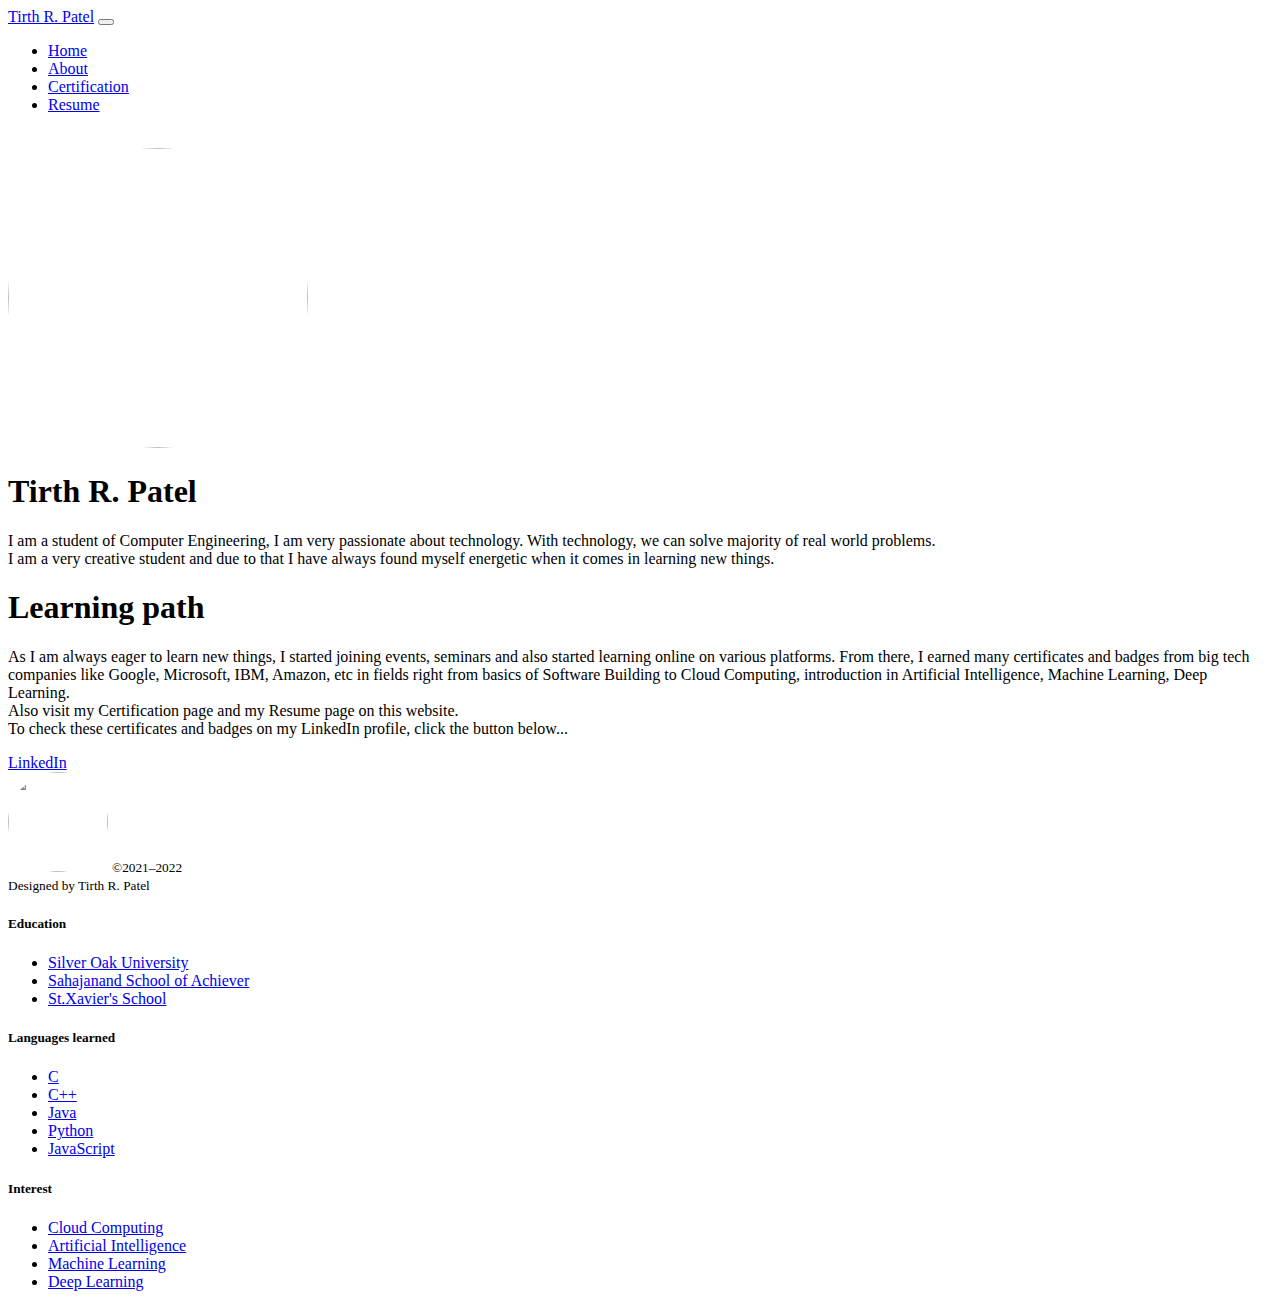
==== index.html @ f3f02bce "Update index.html" ====
<!doctype html>
<html lang="en">

<head>
    <!-- Required meta tags -->
    <meta charset="utf-8">
    <meta name="viewport" content="width=device-width, initial-scale=1">

    <meta http-equiv="X-UA-Compatible" content="IE=edge">
    <meta name="keywords"
        content="Tirth, Tirth Patel, Patel, Tirth R. Patel,Explore ML, Google AI, IEEE, Google, Microsoft Student Partner, IEEE Collabratec, Silver Oak University, Silver Oak University IEEE Student Branch, IEEE SOCET SB">
    <meta name="author" content="Tirth Patel">
    <meta name="title" content="Tirth Patel">
    <meta name="description"
        content="I love exploring new technologies while learning and practicing them. I am very much interested in newly emerging technologies like Cloud Computing, Machine Learning, Artificial Intelligence, Deep Learning. Meanwhile, I'm also exploring UI/UX to enhance the user experience.">
    <meta property="og:type" content="website">
    <meta property="og:url" content="https://tirthpatel.me/">
    <meta property="og:title" content="Tirth Patel">
    <meta property="og:description"
        content="I love exploring new technologies while learning and practicing them. I am very much interested in newly emerging technologies like Cloud Computing, Machine Learning, Artificial Intelligence, Deep Learning. Meanwhile, I'm also exploring UI/UX to enhance the user experience.">

    <!-- Bootstrap CSS -->
    <link href="https://cdn.jsdelivr.net/npm/bootstrap@5.0.1/dist/css/bootstrap.min.css" rel="stylesheet"
        integrity="sha384-+0n0xVW2eSR5OomGNYDnhzAbDsOXxcvSN1TPprVMTNDbiYZCxYbOOl7+AMvyTG2x" crossorigin="anonymous">
    <link rel="stylesheet" href="style.css">

    <title>Tirth Patel</title>

</head>

<body>
    <script type="text/javascript">

        document.addEventListener("contextmenu", function (e) {
            e.preventDefault();
        });


    </script>




    <!--Navbar-->
    <nav class="navbar navbar-expand-lg navbar-light bg-light">
        <div class="container-fluid">
            <a class="navbar-brand" href="#">Tirth R. Patel</a>
            <button class="navbar-toggler" type="button" data-bs-toggle="collapse" data-bs-target="#navbarNavDropdown"
                aria-controls="navbarNavDropdown" aria-expanded="false" aria-label="Toggle navigation">
                <span class="navbar-toggler-icon"></span>
            </button>
            <div class="collapse navbar-collapse" id="navbarNavDropdown">
                <ul class="navbar-nav">
                    <li class="nav-item">
                        <a class="nav-link active" aria-current="page" href="#">Home</a>
                    </li>
                    <li class="nav-item">
                        <a class="nav-link" href="about.html">About</a>
                    </li>
                    <li class="nav-item">
                        <a class="nav-link" href="certification.html">Certification</a>
                    </li>
                    <li class="nav-item">
                        <a class="nav-link" href="resume.html">Resume</a>
                    </li>

                </ul>
            </div>
        </div>
    </nav>

    <br>

    <div class="container">
        <div class="px-4 py-5 my-5 text-center">
            <img class="hero" src="Face.jpg" alt="" width="300" height="300">
            <h1 class="display-5 fw-bold">Tirth R. Patel</h1>
            <div class="col-lg-6 mx-auto">
                <p class="lead mb-4">I am a student of Computer Engineering, I am very passionate
                    about technology. With technology, we can solve majority of real world problems. <br>
                    I am a very creative student and due to that I have always found myself energetic when it comes in
                    learning new things.
                </p>

            </div>
        </div>
    </div>

    <div class="container">
        <div class="p-5 mb-4 bg-light rounded-3">
            <div class="container-fluid py-5">
                <h1 class="display-5 fw-bold">Learning path</h1>
                <p class="col-md-8 fs-4">As I am always eager to learn new things, I started joining events, seminars
                    and also started learning online on various platforms. From there,
                    I earned many certificates and badges from big tech companies like Google, Microsoft, IBM, Amazon,
                    etc in
                    fields right from basics of Software Building to Cloud Computing, introduction in Artificial
                    Intelligence, Machine Learning,
                    Deep Learning.<br>Also visit my Certification page and my Resume page on this website.<br>
                    To check these certificates and badges on my LinkedIn profile, click the button below...</p>
                <a href="https://www.linkedin.com/in/tirth-patel-1001" target="_blank"
                    class="btn btn-primary btn-lg">LinkedIn</a>
                <!-- <a href="https://www.linkedin.com/in/tirth-patel-1001" target="_blank" class="btn btn-primary btn-lg">Certificates</a> -->
            </div>
        </div>
    </div>


    <!--footer-->
    <div class="container">
        <footer class="pt-4 my-md-5 pt-md-5 border-top">
            <div class="row">
                <div class="col-12 col-md">
                    <img class="mb-2" src="Face.jpg" alt="" width="100" height="100">

                    <small class="d-block mb-3 text-muted">©2021–2022<br>Designed by Tirth R. Patel</small>
                </div>
                <div class="col-6 col-md">
                    <h5>Education</h5>
                    <ul class="list-unstyled text-small">
                        <li class="mb-1"><a class="link-secondary text-decoration-none" href="#">Silver Oak
                                University</a></li>
                        <li class="mb-1"><a class="link-secondary text-decoration-none" href="#">Sahajanand School of
                                Achiever</a></li>
                        <li class="mb-1"><a class="link-secondary text-decoration-none" href="#">St.Xavier's School</a>
                        </li>

                    </ul>
                </div>
                <div class="col-6 col-md">
                    <h5>Languages learned</h5>
                    <ul class="list-unstyled text-small">
                        <li class="mb-1"><a class="link-secondary text-decoration-none" href="#">C</a></li>
                        <li class="mb-1"><a class="link-secondary text-decoration-none" href="#">C++</a></li>
                        <li class="mb-1"><a class="link-secondary text-decoration-none" href="#">Java</a></li>
                        <li class="mb-1"><a class="link-secondary text-decoration-none" href="#">Python</a></li>
                        <li class="mb-1"><a class="link-secondary text-decoration-none" href="#">JavaScript</a></li>
                    </ul>
                </div>
                <div class="col-6 col-md">
                    <h5>Interest</h5>
                    <ul class="list-unstyled text-small">
                        <li class="mb-1"><a class="link-secondary text-decoration-none" href="#">Cloud Computing</a>
                        </li>
                        <li class="mb-1"><a class="link-secondary text-decoration-none" href="#">Artificial
                                Intelligence</a></li>
                        <li class="mb-1"><a class="link-secondary text-decoration-none" href="#">Machine Learning</a>
                        </li>
                        <li class="mb-1"><a class="link-secondary text-decoration-none" href="#">Deep Learning</a></li>

                    </ul>
                </div>
            </div>
        </footer>
    </div>





    <!-- Optional JavaScript; choose one of the two! -->

    <!-- Option 1: Bootstrap Bundle with Popper -->
    <script src="https://cdn.jsdelivr.net/npm/bootstrap@5.0.1/dist/js/bootstrap.bundle.min.js"
        integrity="sha384-gtEjrD/SeCtmISkJkNUaaKMoLD0//ElJ19smozuHV6z3Iehds+3Ulb9Bn9Plx0x4"
        crossorigin="anonymous"></script>

    <!-- Option 2: Separate Popper and Bootstrap JS -->
    <!--     
    <script src="https://cdn.jsdelivr.net/npm/@popperjs/core@2.9.2/dist/umd/popper.min.js" integrity="sha384-IQsoLXl5PILFhosVNubq5LC7Qb9DXgDA9i+tQ8Zj3iwWAwPtgFTxbJ8NT4GN1R8p" crossorigin="anonymous"></script>
    <script src="https://cdn.jsdelivr.net/npm/bootstrap@5.0.1/dist/js/bootstrap.min.js" integrity="sha384-Atwg2Pkwv9vp0ygtn1JAojH0nYbwNJLPhwyoVbhoPwBhjQPR5VtM2+xf0Uwh9KtT" crossorigin="anonymous"></script>
    -->
</body>

</html>
---- style.css ----
.mb-2{
    border-radius: 50%;
}

.hero{
    border-radius: 50%;
}

.testa{
    border-radius: 10%;
    align-items: center;
    
}
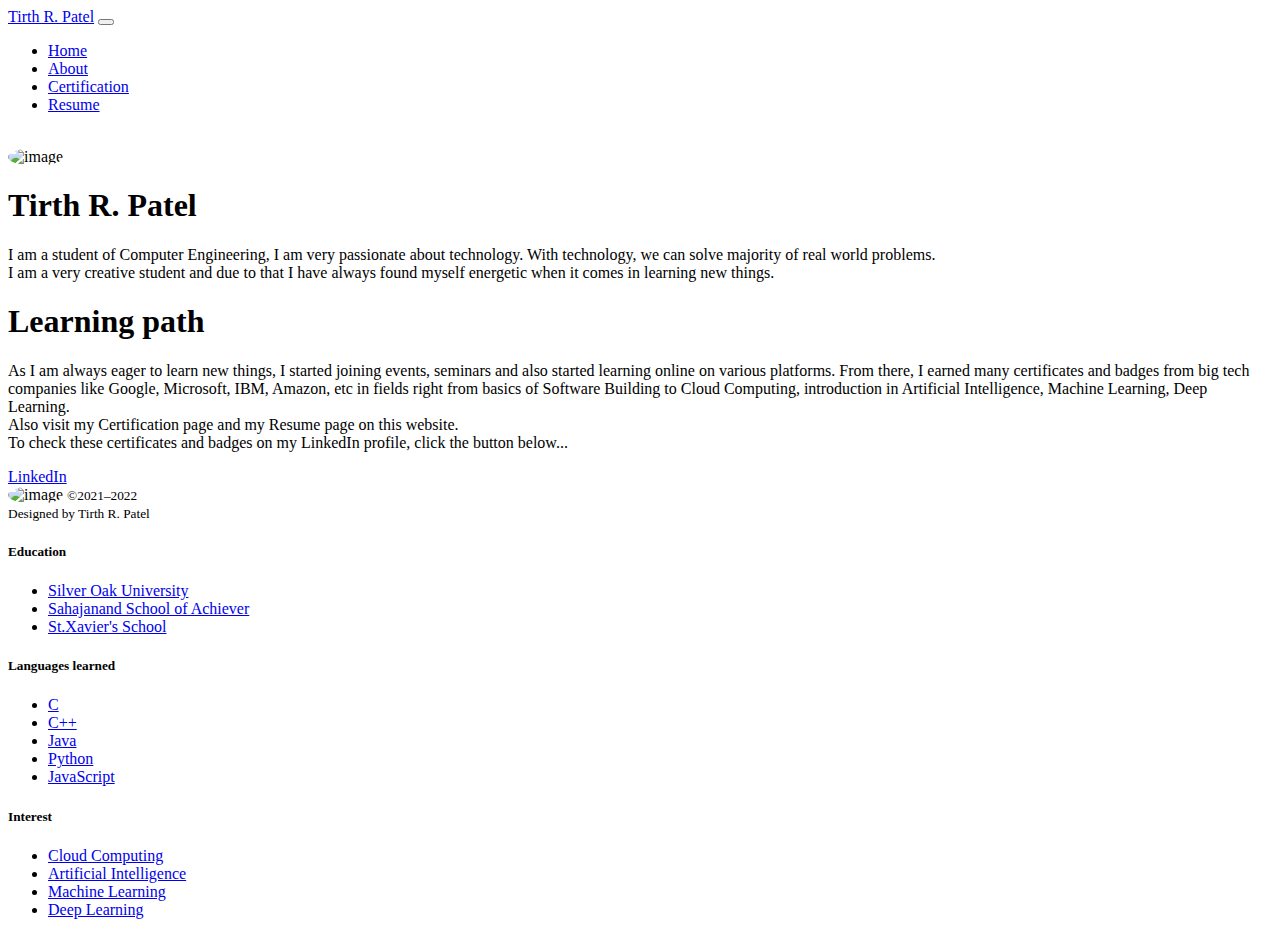
==== commit efea7407: "Update index.html" ====
--- a/index.html
+++ b/index.html
@@ -52,7 +52,7 @@
             <div class="collapse navbar-collapse" id="navbarNavDropdown">
                 <ul class="navbar-nav">
                     <li class="nav-item">
-                        <a class="nav-link active" aria-current="page" href="#">Home</a>
+                        <a class="nav-link active" aria-current="page" href="index.html">Home</a>
                     </li>
                     <li class="nav-item">
                         <a class="nav-link" href="about.html">About</a>
@@ -73,7 +73,7 @@
 
     <div class="container">
         <div class="px-4 py-5 my-5 text-center">
-            <img class="hero" src="Face.jpg" alt="" width="300" height="300">
+            <img class="hero" src="Face.jpg" alt="image" width="300" height="300">
             <h1 class="display-5 fw-bold">Tirth R. Patel</h1>
             <div class="col-lg-6 mx-auto">
                 <p class="lead mb-4">I am a student of Computer Engineering, I am very passionate
@@ -111,7 +111,7 @@
         <footer class="pt-4 my-md-5 pt-md-5 border-top">
             <div class="row">
                 <div class="col-12 col-md">
-                    <img class="mb-2" src="Face.jpg" alt="" width="100" height="100">
+                    <img class="mb-2" src="Face.jpg" alt="image" width="100" height="100">
 
                     <small class="d-block mb-3 text-muted">©2021–2022<br>Designed by Tirth R. Patel</small>
                 </div>
--- a/style.css
+++ b/style.css
@@ -10,4 +10,9 @@
     border-radius: 10%;
     align-items: center;
     
-}+}
+
+.img-fluid{
+    border-radius: 100%;
+    
+}
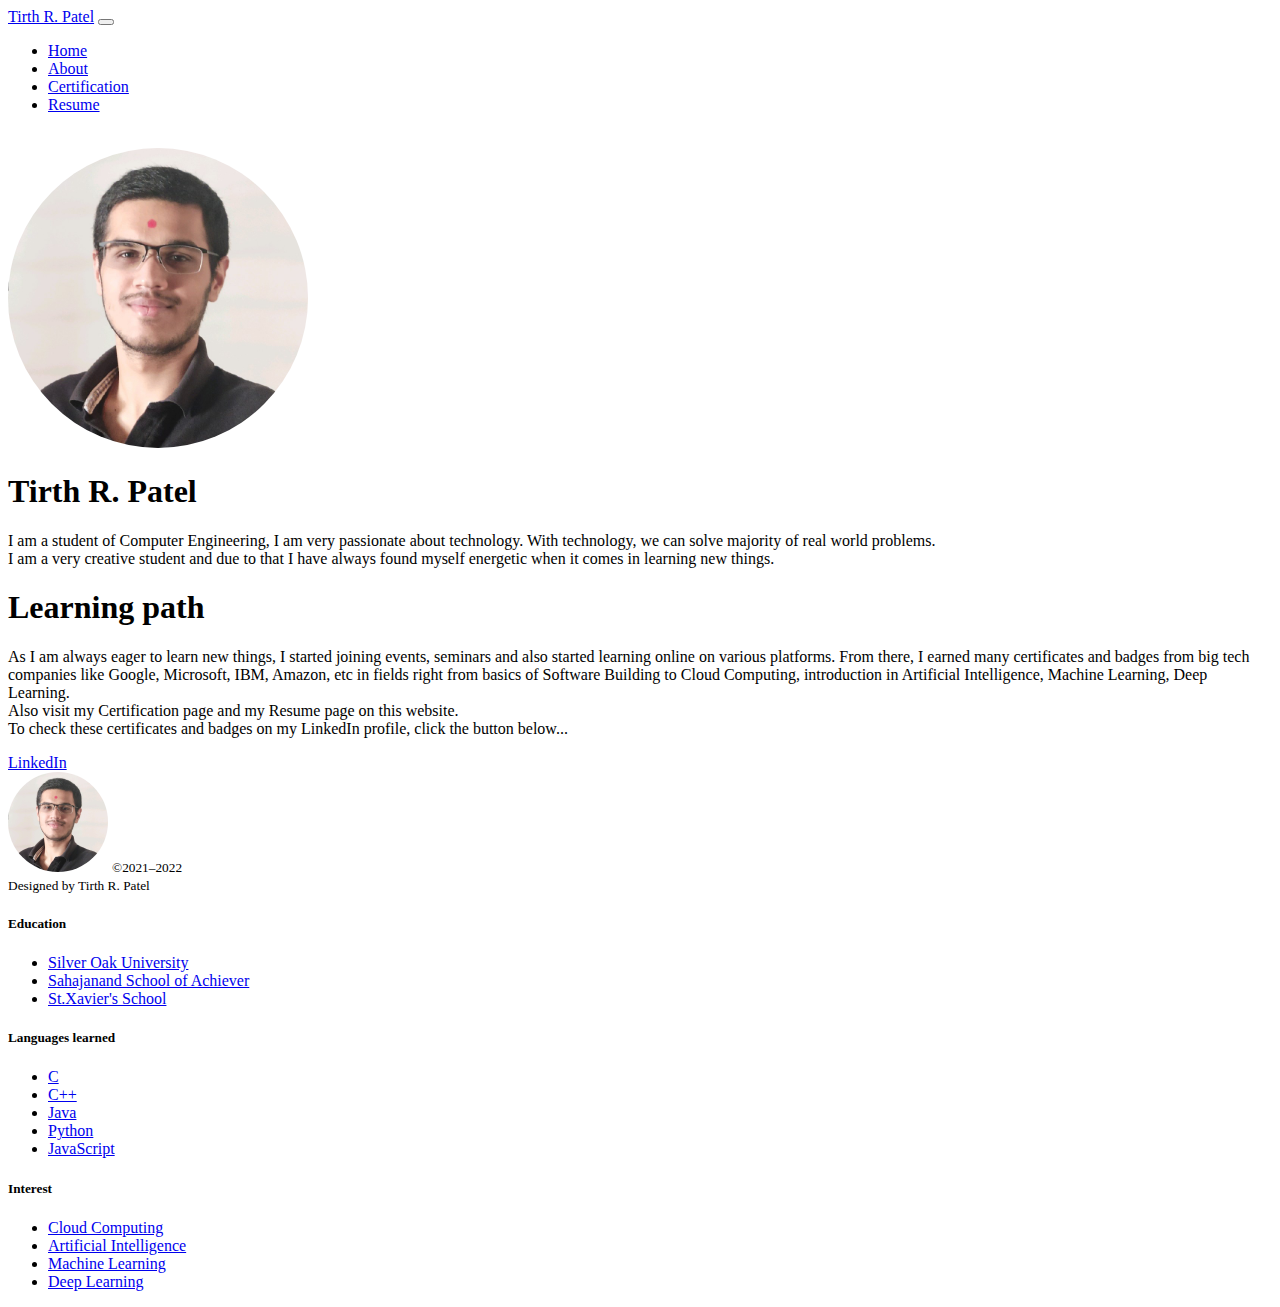
==== commit 851136ae: "Update index.html" ====
--- a/index.html
+++ b/index.html
@@ -73,7 +73,7 @@
 
     <div class="container">
         <div class="px-4 py-5 my-5 text-center">
-            <img class="hero" src="Face.jpg" alt="image" width="300" height="300">
+            <img class="hero" src="face.jpg" alt="image" width="300" height="300">
             <h1 class="display-5 fw-bold">Tirth R. Patel</h1>
             <div class="col-lg-6 mx-auto">
                 <p class="lead mb-4">I am a student of Computer Engineering, I am very passionate
@@ -111,7 +111,7 @@
         <footer class="pt-4 my-md-5 pt-md-5 border-top">
             <div class="row">
                 <div class="col-12 col-md">
-                    <img class="mb-2" src="Face.jpg" alt="image" width="100" height="100">
+                    <img class="mb-2" src="face.jpg" alt="image" width="100" height="100">
 
                     <small class="d-block mb-3 text-muted">©2021–2022<br>Designed by Tirth R. Patel</small>
                 </div>
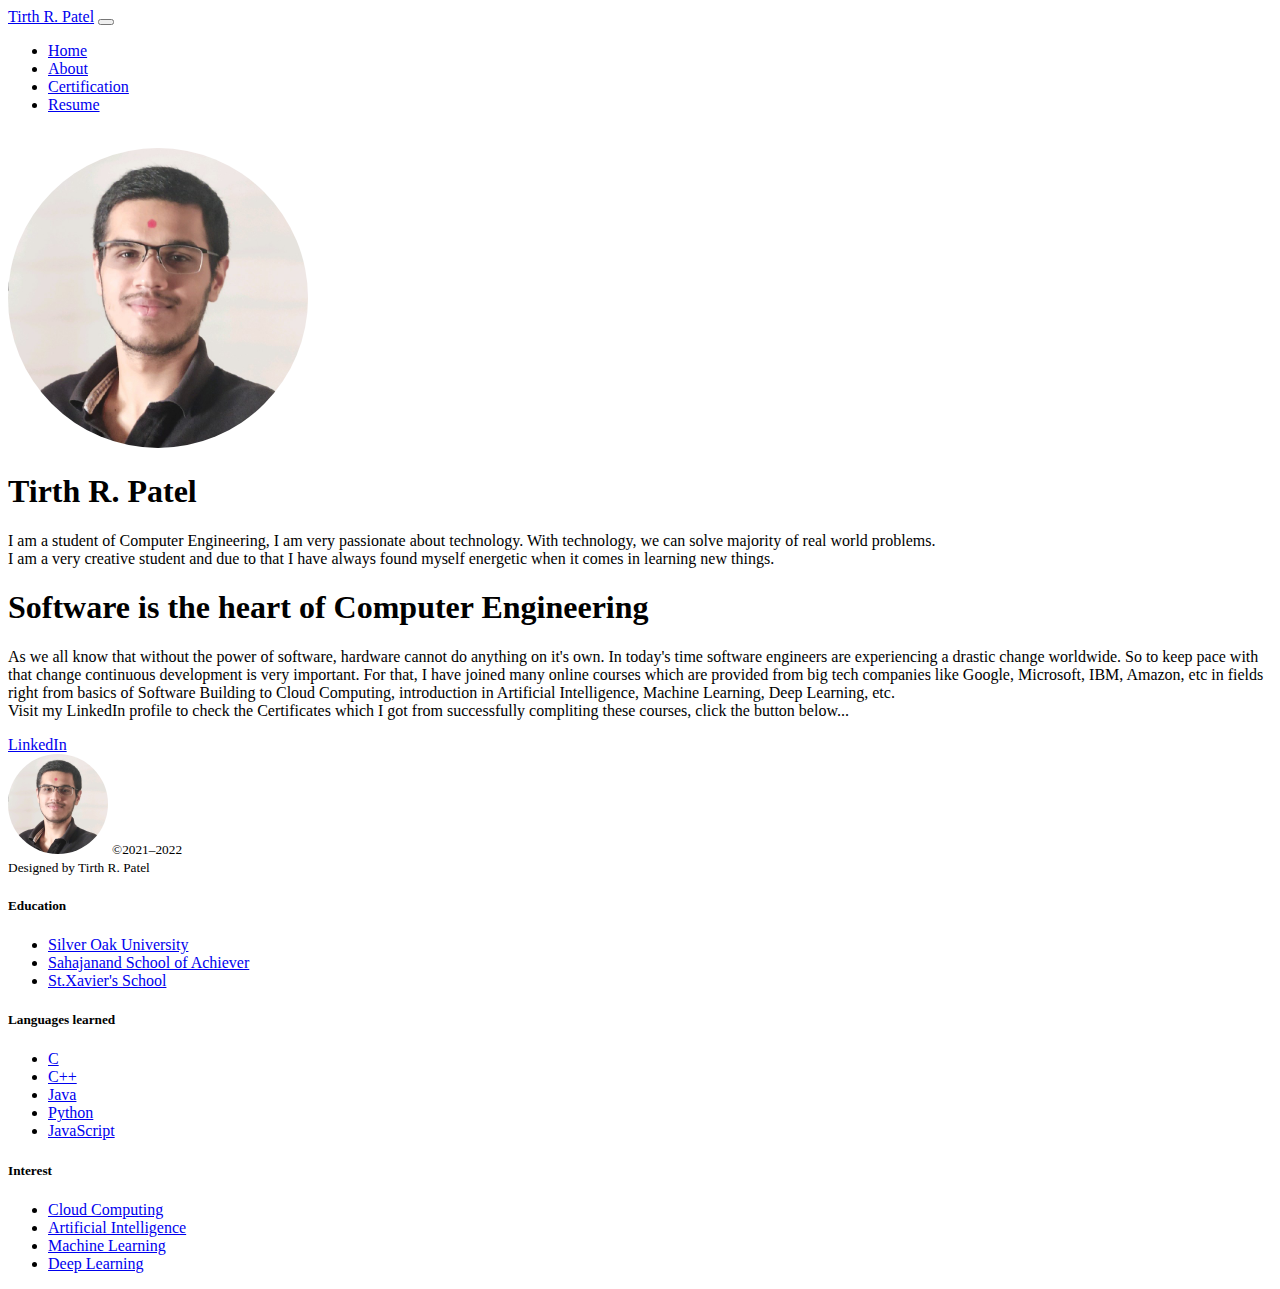
==== commit d9626ae7: "Update index.html" ====
--- a/index.html
+++ b/index.html
@@ -89,21 +89,20 @@
     <div class="container">
         <div class="p-5 mb-4 bg-light rounded-3">
             <div class="container-fluid py-5">
-                <h1 class="display-5 fw-bold">Learning path</h1>
-                <p class="col-md-8 fs-4">As I am always eager to learn new things, I started joining events, seminars
-                    and also started learning online on various platforms. From there,
-                    I earned many certificates and badges from big tech companies like Google, Microsoft, IBM, Amazon,
-                    etc in
-                    fields right from basics of Software Building to Cloud Computing, introduction in Artificial
-                    Intelligence, Machine Learning,
-                    Deep Learning.<br>Also visit my Certification page and my Resume page on this website.<br>
-                    To check these certificates and badges on my LinkedIn profile, click the button below...</p>
+                <h1 class="display-5 fw-bold">Software is the heart of Computer Engineering</h1>
+                <p class="col-md-8 fs-4">As we all know that without the power of software, hardware cannot do anything on it's own.
+                     In today's time software engineers are experiencing a drastic change worldwide. So to keep pace with that change
+                     continuous development is very important. For that, I have joined many online courses which are provided
+                    from big tech companies like Google, Microsoft, IBM, Amazon, etc in fields right from basics of Software Building to Cloud Computing, introduction in Artificial
+                    Intelligence, Machine Learning, Deep Learning, etc.<br>Visit my LinkedIn profile to check the Certificates which I 
+                    got from successfully compliting these courses, click the button below...</p>
                 <a href="https://www.linkedin.com/in/tirth-patel-1001" target="_blank"
                     class="btn btn-primary btn-lg">LinkedIn</a>
                 <!-- <a href="https://www.linkedin.com/in/tirth-patel-1001" target="_blank" class="btn btn-primary btn-lg">Certificates</a> -->
             </div>
         </div>
     </div>
+
 
 
     <!--footer-->
